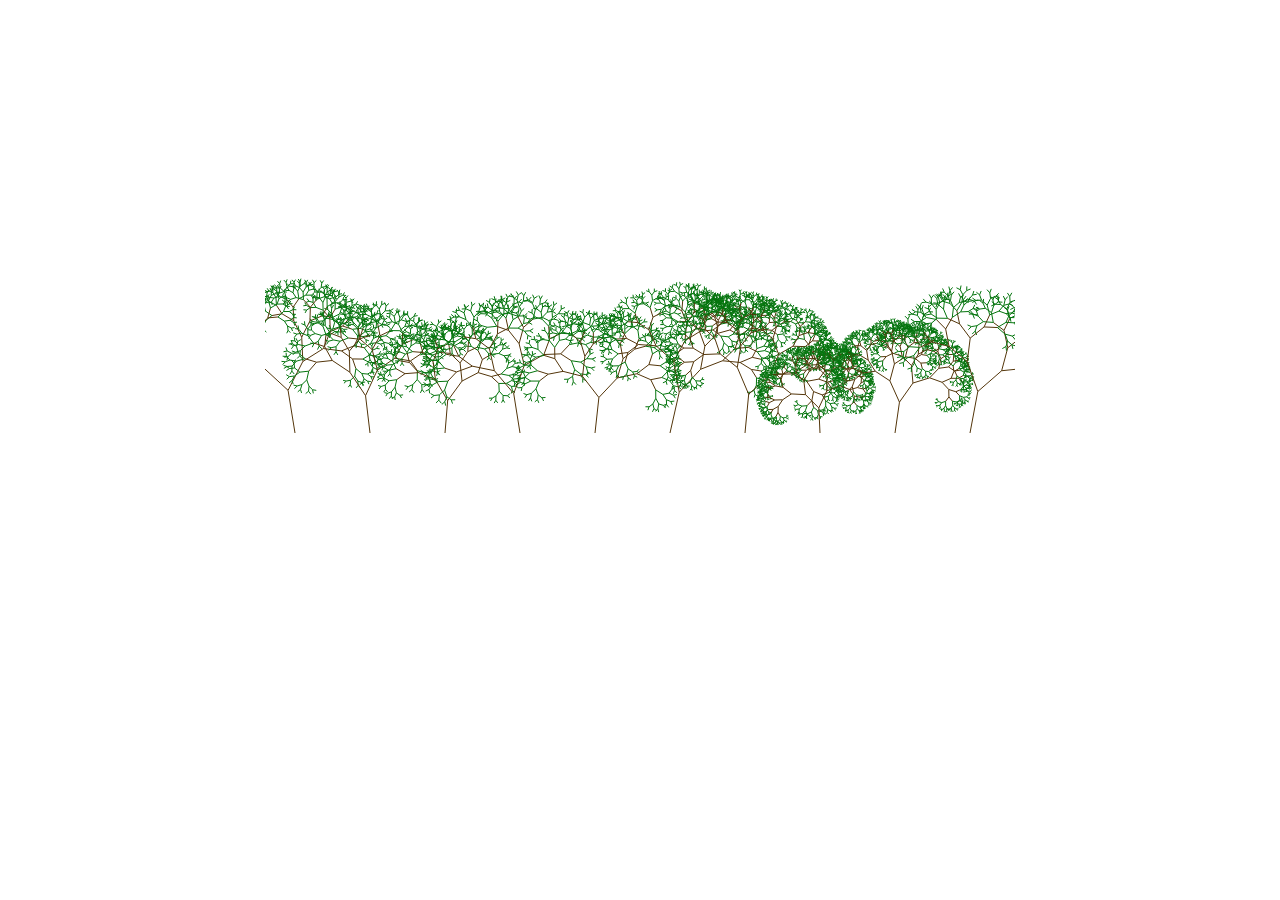
==== tree.html @ ed7ef9c1 "Initial commit" ====
<!DOCTYPE html>
<html>

<head>
    <link rel="stylesheet" type="text/css" href="treeStyle.css">
    <title>trees</title>
</head>


<body>

<canvas id="Canvas" width="750" height="750">

<script type="text/javascript">

    var min_length = 10
 
    function drawTrunk(basePoint, length, width, angle, color) {
        var bx = basePoint[0],
            by = basePoint[1]

        var endPoint = [bx + length * Math.cos(angle), by - length * Math.sin(angle)]

        var ex = endPoint[0],
            ey = endPoint[1]

        var canvas = document.getElementById('Canvas')
        var ctx = canvas.getContext('2d')

        //draw line
        ctx.beginPath();
        ctx.moveTo(bx, by)
        ctx.lineTo(ex, ey)
        ctx.strokeStyle = color;
        ctx.stroke();


    }

    function generateRandomNumber(min, max) {

        highlightedNumber = Math.random() * (max - min) + min;

        return highlightedNumber
    }

    

    function drawTree(basePoint, length, width, angle, level) {
        var bx = basePoint[0],
            by = basePoint[1]

        if (level > 0) {

            if (level > 4) {
                var color = "#53350A"
            } else {
                var color = "#04740D"
            }

            drawTrunk(basePoint, length, width, angle, color)

            var newBasePoint = [bx + length * Math.cos(angle), by - length * Math.sin(angle)]

            drawTree(newBasePoint, 3/4 *length, width, angle - generateRandomNumber(Math.PI/8, Math.PI/4), level - 1)

            drawTree(newBasePoint, 3/4 *length, width, angle + generateRandomNumber(Math.PI/8, Math.PI/4), level - 1)

        } else {
            return
        }

    }

    

    function drawTrees(amount) {

        var canvas = document.getElementById('Canvas')
        var width = canvas.width
        var margin = 30
        for (var i = 0; i < amount; i++) {

            var size = generateRandomNumber(25, 50)

            var angle = generateRandomNumber(Math.PI/2 - Math.PI/12, Math.PI/2 + Math.PI/12)
            var levels = generateRandomNumber(8, 11)

            drawTree([margin + i * width/amount, canvas.height/2 + 50], size, 0, angle , levels)
        }

    }
    
    drawTrees(10)
</script>


</body>
</html>
---- treeStyle.css ----
#Canvas {
    padding: 0;
    margin: auto;
    display: block;
    width: 750px;
}
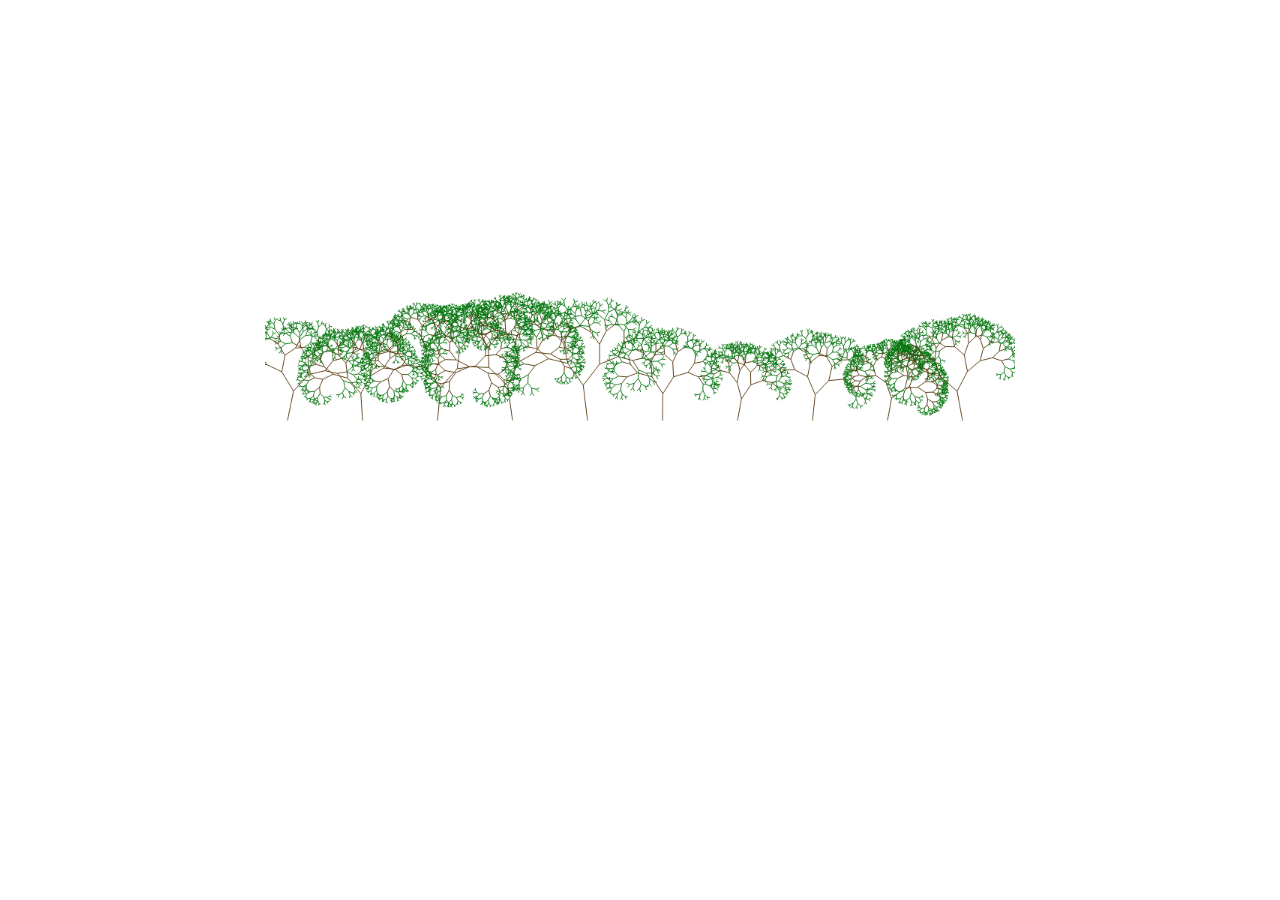
==== commit 725333ac: "add trees.gif" ====
--- a/tree.html
+++ b/tree.html
@@ -9,7 +9,7 @@
 
 <body>
 
-<canvas id="Canvas" width="750" height="750">
+<canvas id="Canvas" width="1000" height="1000">
 
 <script type="text/javascript">
 
@@ -96,4 +96,4 @@
 
 
 </body>
-</html>+</html>
